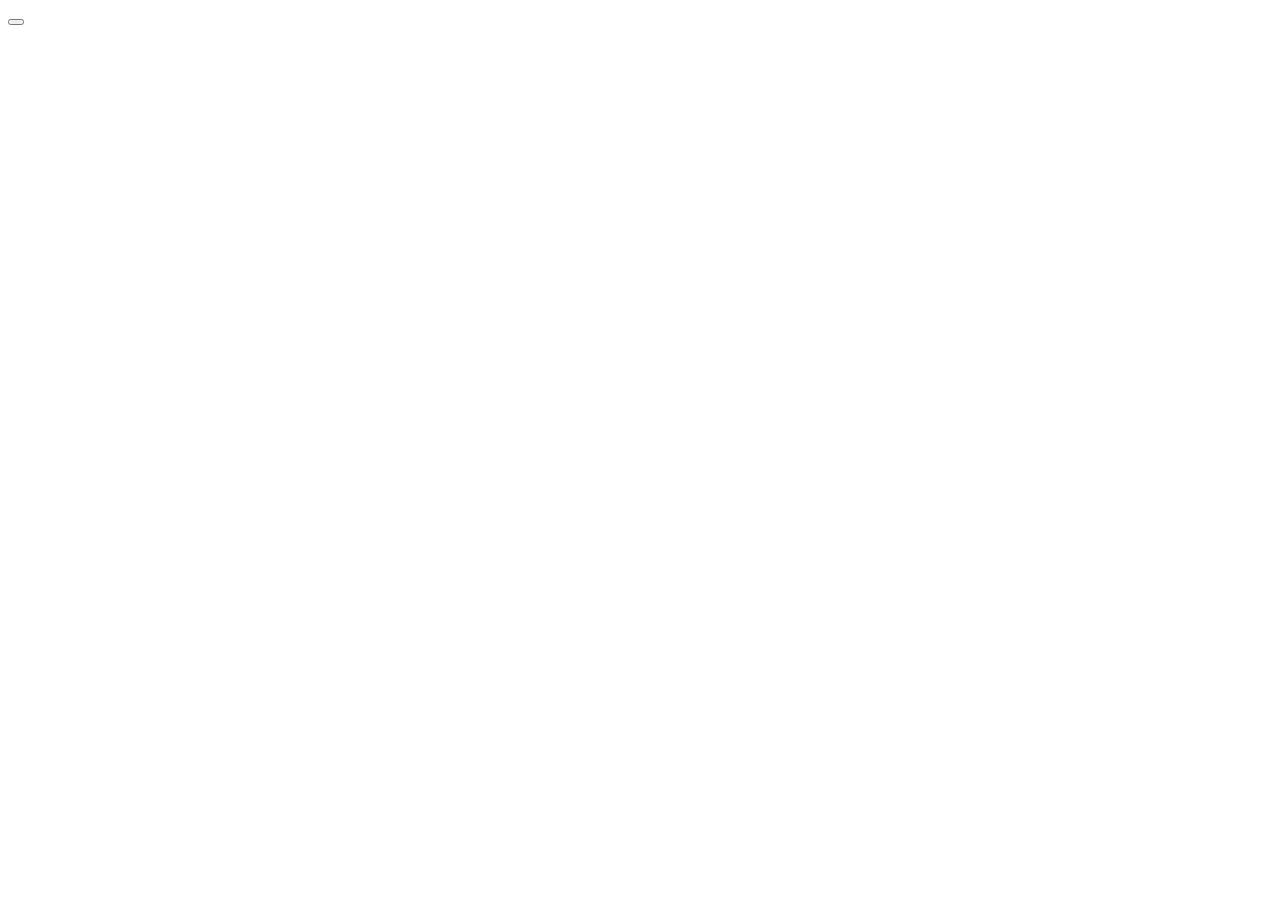
==== index.html @ c15dbf05 "WIP:" ====
<!DOCTYPE html>
<html>
<head lang="en">
  <meta charset="UTF-8">
  <meta http-equiv="X-UA-Compatible" content="IE=edge,chrome=1">
  <meta name="viewport" content="width=device-width, minimum-scale=1.0, initial-scale=1.0, user-scalable=yes">
  <title>Colors</title>

  <link rel="stylesheet" href="/styles/buttons.css">
</head>
<body>


<button style="press"></button>

</body>
</html>
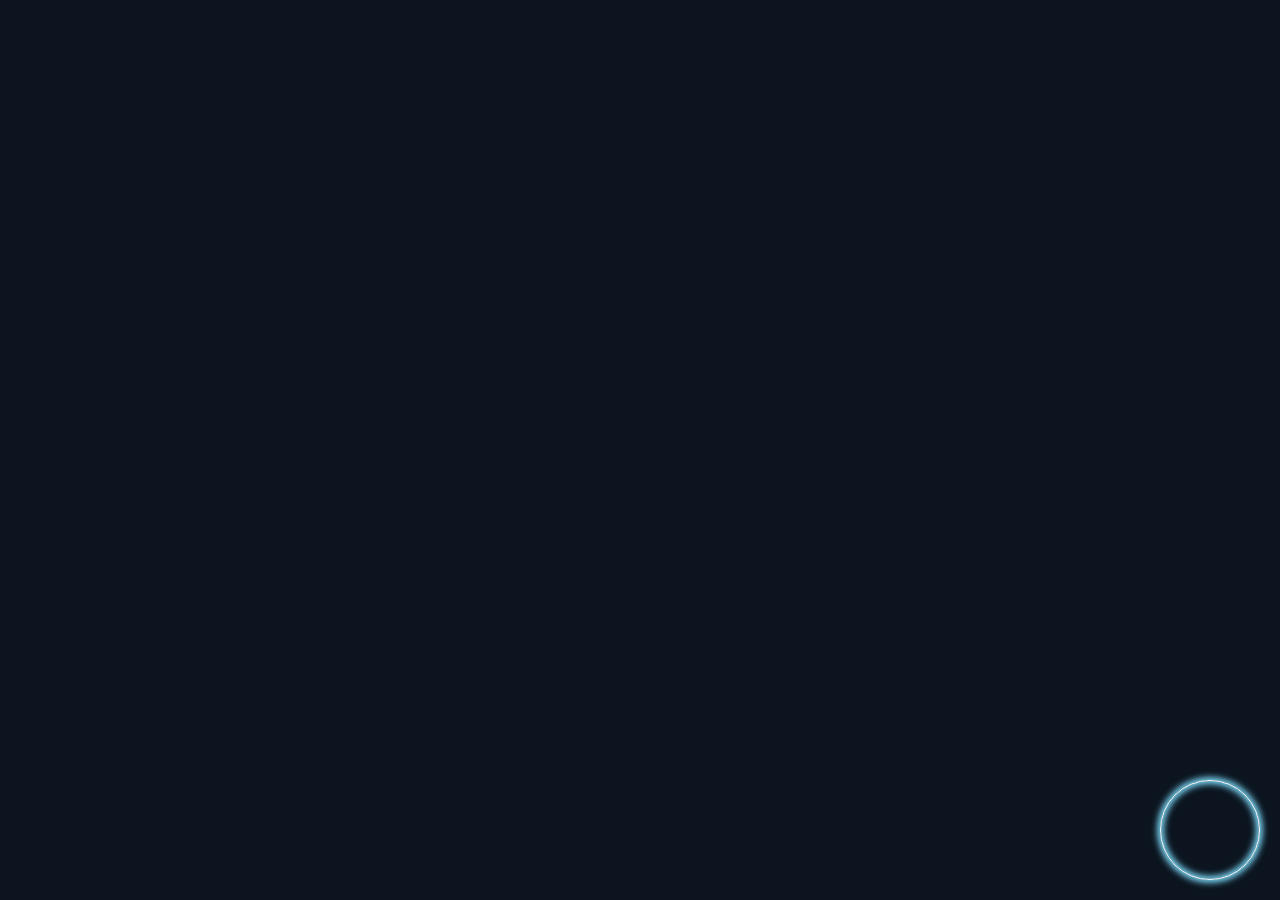
==== commit ead31f60: "WIP:" ====
--- a/index.html
+++ b/index.html
@@ -6,12 +6,15 @@
   <meta name="viewport" content="width=device-width, minimum-scale=1.0, initial-scale=1.0, user-scalable=yes">
   <title>Colors</title>
 
+  <link rel="stylesheet" href="/styles/page.css">
   <link rel="stylesheet" href="/styles/buttons.css">
 </head>
 <body>
 
 
-<button style="press"></button>
+<button id="the-button" class="press" type="button"></button>
+
+<script src="scripts/main.js"></script>
 
 </body>
 </html>--- a/styles/page.css
+++ b/styles/page.css
@@ -0,0 +1,3 @@
+body {
+    background-color: #0c141f;
+}--- a/styles/buttons.css
+++ b/styles/buttons.css
@@ -0,0 +1,43 @@
+/*$alt-cyan-blue: #6fc3df;*/
+/*$alt-light-blue: #e6ffff;*/
+/*$alt-dark-blue: #0c141f;*/
+/*$alt-dark-blue-lighter: #132031;*/
+/*$alt-yellow: #ffe64d;*/
+/*$alt-orange: #df740c;*/
+
+.press {
+    width: 100px;
+    height: 100px;
+    border-radius: 50%;
+    border: 1px solid white;
+    background-color: #0c141f;
+
+    z-index: 1;
+    position: absolute;
+    bottom: 20px;
+    right: 20px;
+
+    box-shadow: #6fc3df 0 0 6px,
+    #6fc3df 0 0 8px,
+    #6fc3df 0 0 10px,
+    inset #6fc3df 0 0 6px,
+    inset #6fc3df 0 0 8px,
+    inset #6fc3df 0 0 10px;
+
+    cursor: -webkit-grab;
+}
+
+.press:hover {
+    box-shadow: #6fc3df 0 0 6px,
+    #6fc3df 0 0 8px,
+    #6fc3df 0 0 10px,
+    #6fc3df 0 0 12px,
+    inset #6fc3df 0 0 6px,
+    inset #6fc3df 0 0 8px,
+    inset #6fc3df 0 0 10px,
+    inset #6fc3df 0 0 12px;
+}
+
+.press:active {
+    cursor: -webkit-grabbing;
+}